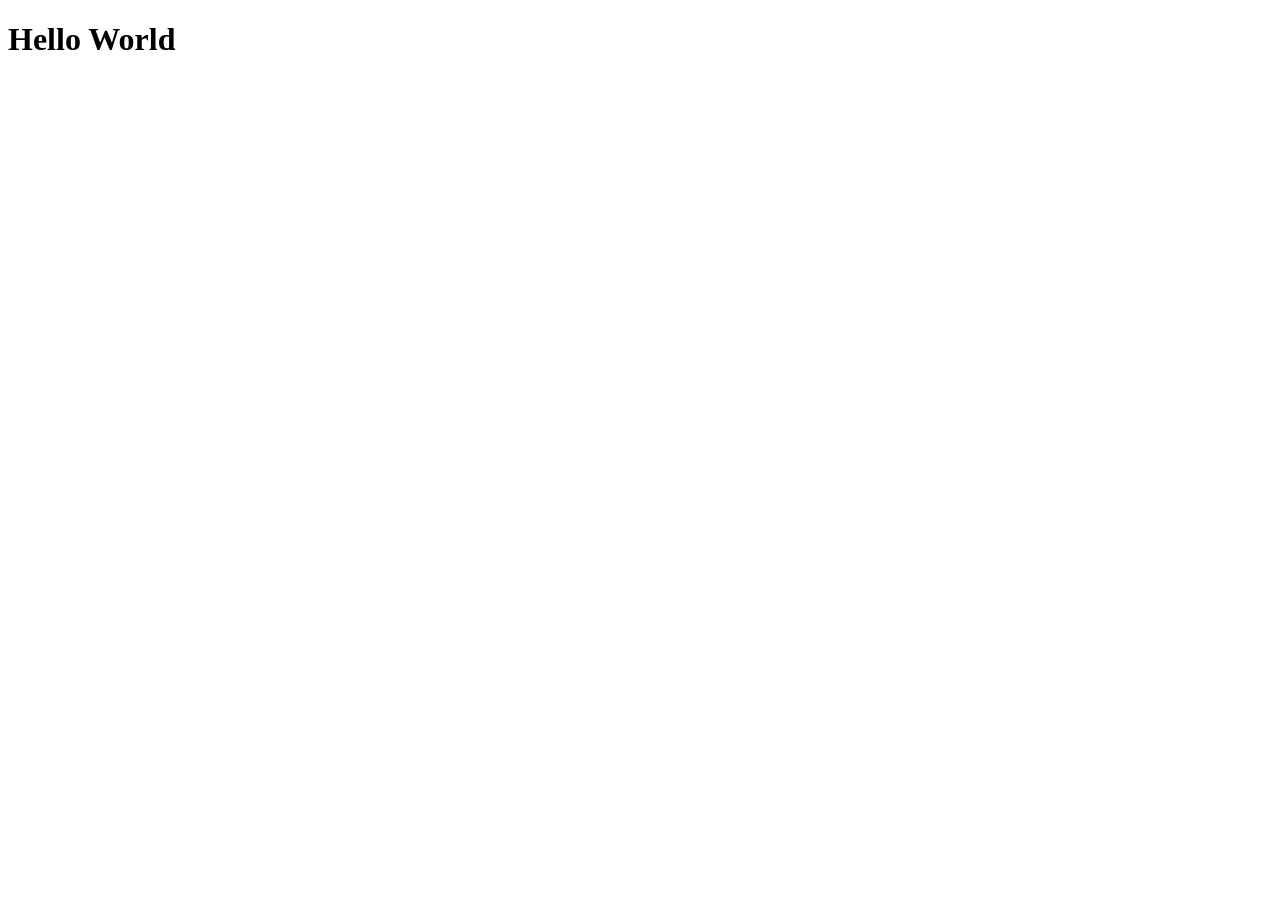
==== index.html @ 94acb290 "Initial phase" ====
<!doctype html>
<html lang="en">
  <head>
    <meta charset="UTF-8" />
    <meta name="viewport" content="width=device-width, initial-scale=1.0" />
    <title>Hello World</title>
  </head>
  <body>
    <h1>Hello World</h1>
  </body>
</html>
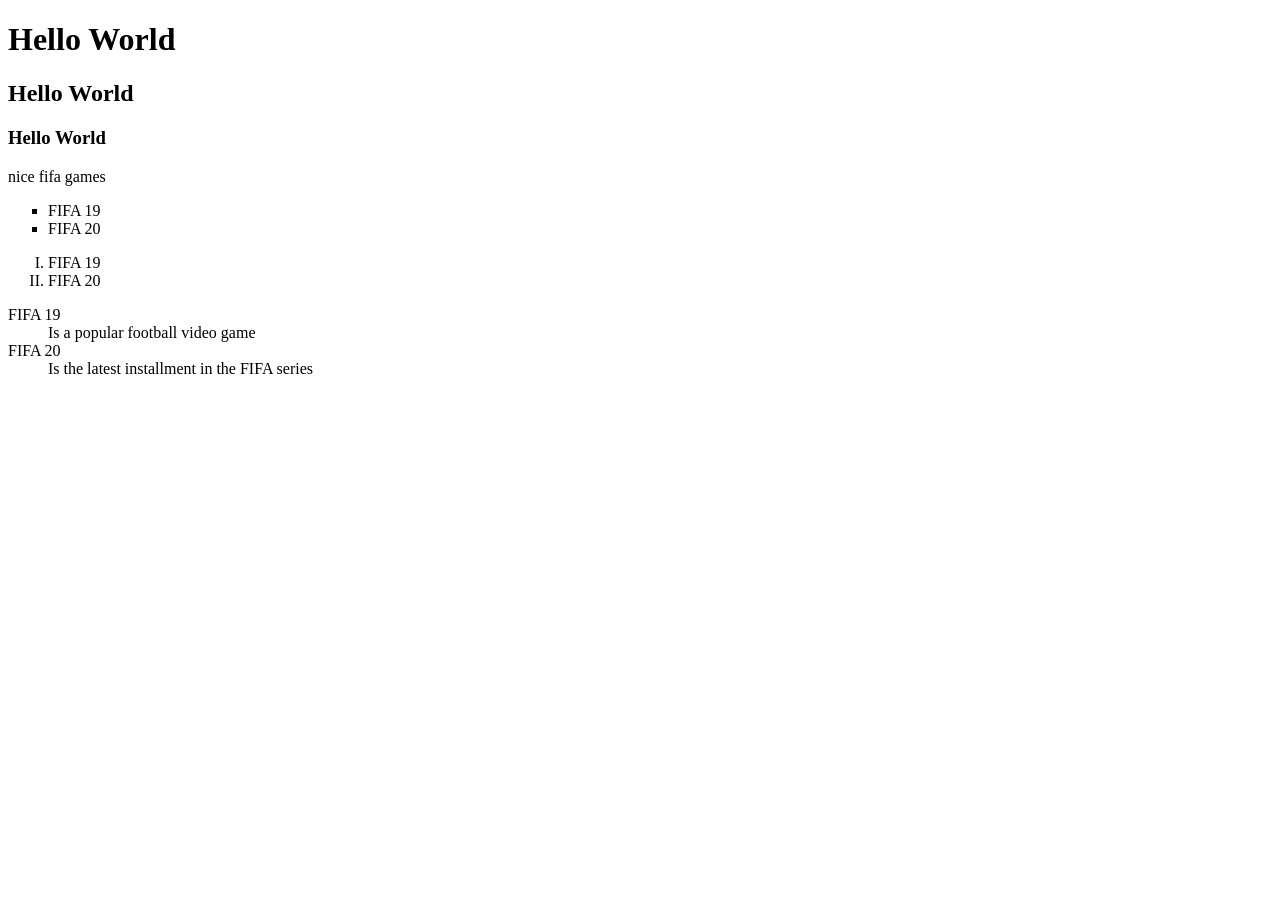
==== commit 0983d9df: "intro to html" ====
--- a/index.html
+++ b/index.html
@@ -7,5 +7,22 @@
   </head>
   <body>
     <h1>Hello World</h1>
+    <h2>Hello World</h2>
+    <h3>Hello World</h3>
+    <p>nice fifa games</p>
+    <ul type="square">
+      <li>FIFA 19</li>
+      <li>FIFA 20</li>
+    </ul>
+    <ol type="I">
+      <li>FIFA 19</li>
+      <li>FIFA 20</li>
+    </ol>
+    <dl>
+      <dt>FIFA 19</dt>
+      <dd>Is a popular football video game</dd>
+      <dt>FIFA 20</dt>
+      <dd>Is the latest installment in the FIFA series</dd>
+    </dl>
   </body>
 </html>
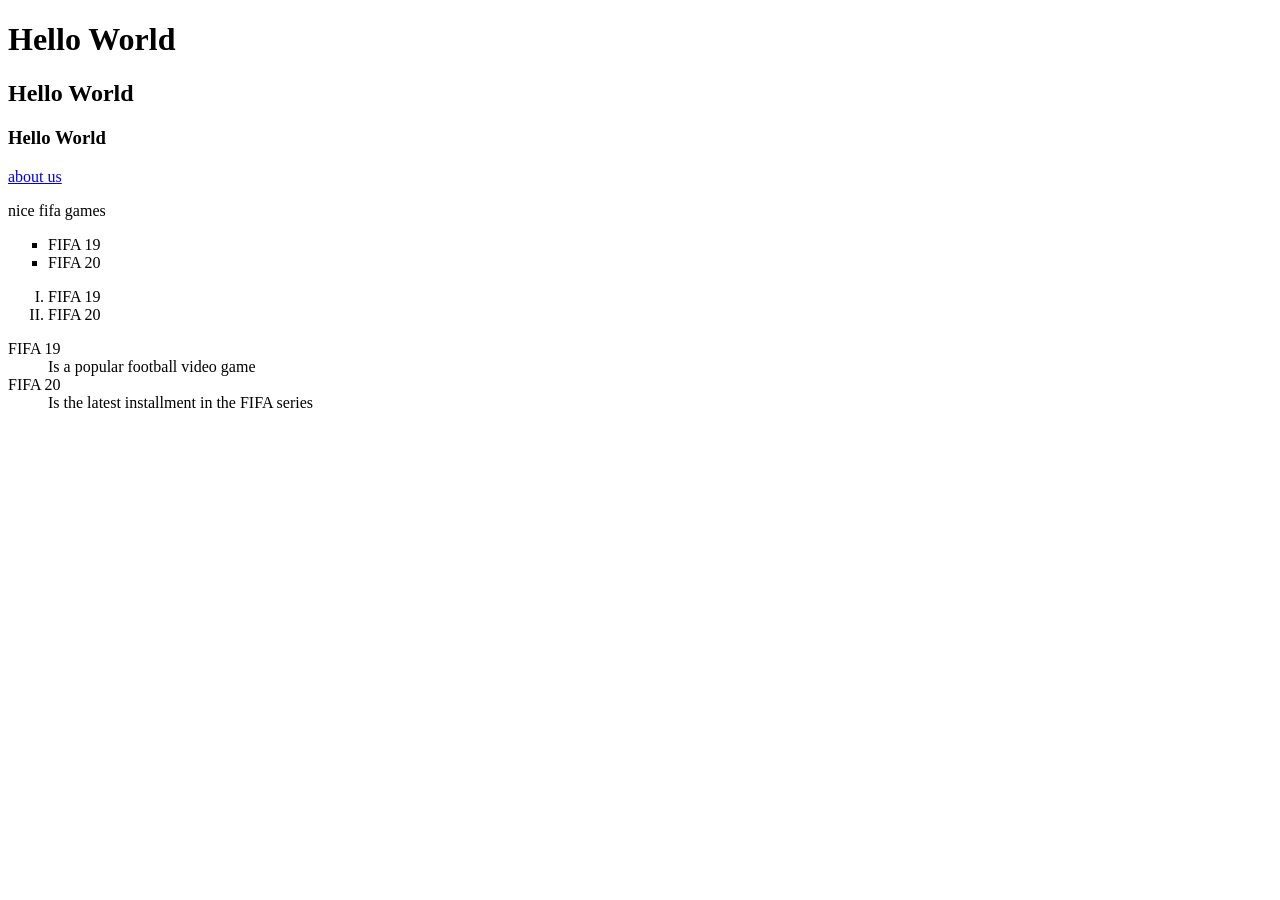
==== commit 7a94808e: "changes 1" ====
--- a/index.html
+++ b/index.html
@@ -9,6 +9,7 @@
     <h1>Hello World</h1>
     <h2>Hello World</h2>
     <h3>Hello World</h3>
+    <a href = "about.html">about us</a>
     <p>nice fifa games</p>
     <ul type="square">
       <li>FIFA 19</li>
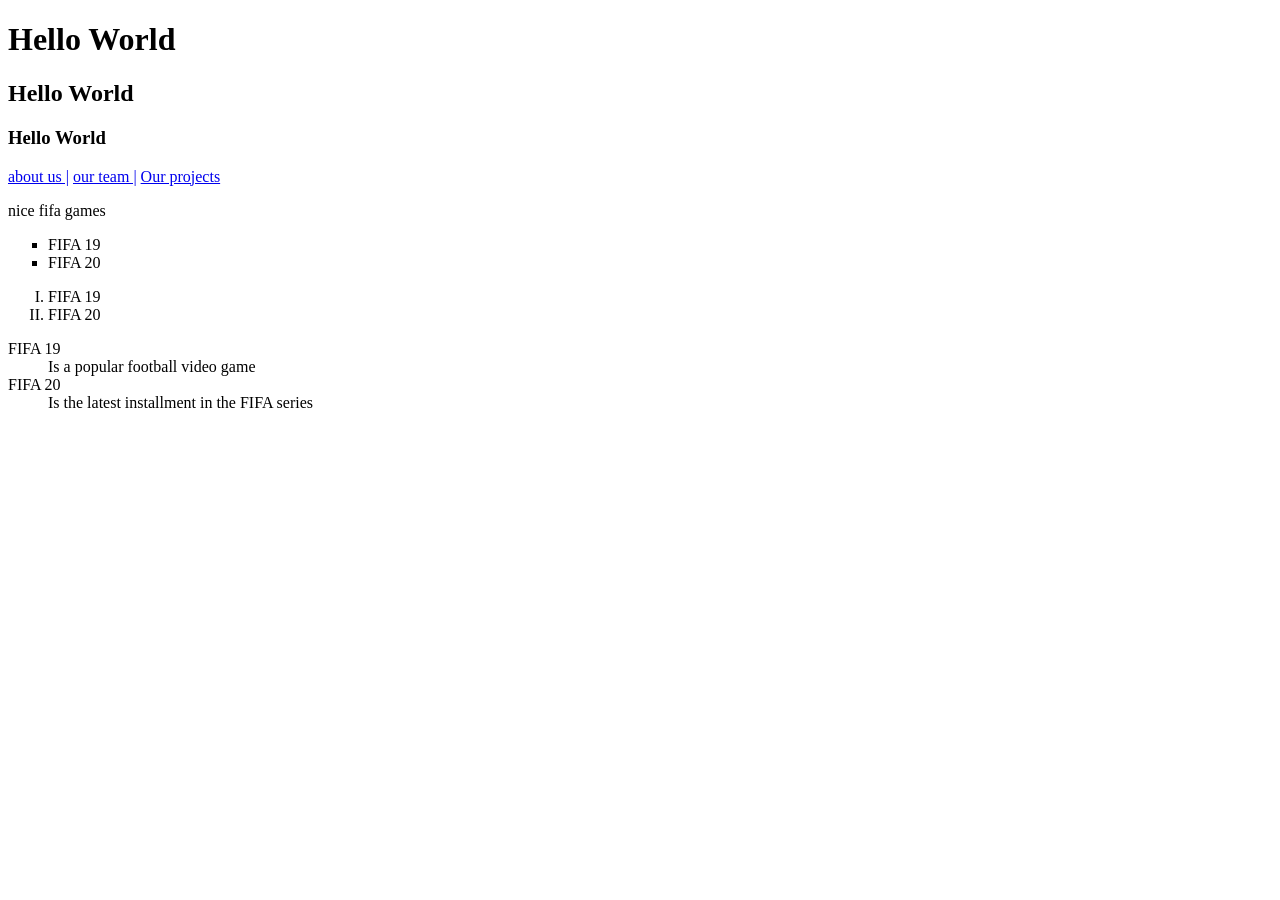
==== commit be9eb3df: "Change 2" ====
--- a/index.html
+++ b/index.html
@@ -9,7 +9,9 @@
     <h1>Hello World</h1>
     <h2>Hello World</h2>
     <h3>Hello World</h3>
-    <a href = "about.html">about us</a>
+    <a href="about.html">about us |</a>
+    <a href="team.html">our team |</a>
+    <a href="projects.html">Our projects</a>
     <p>nice fifa games</p>
     <ul type="square">
       <li>FIFA 19</li>
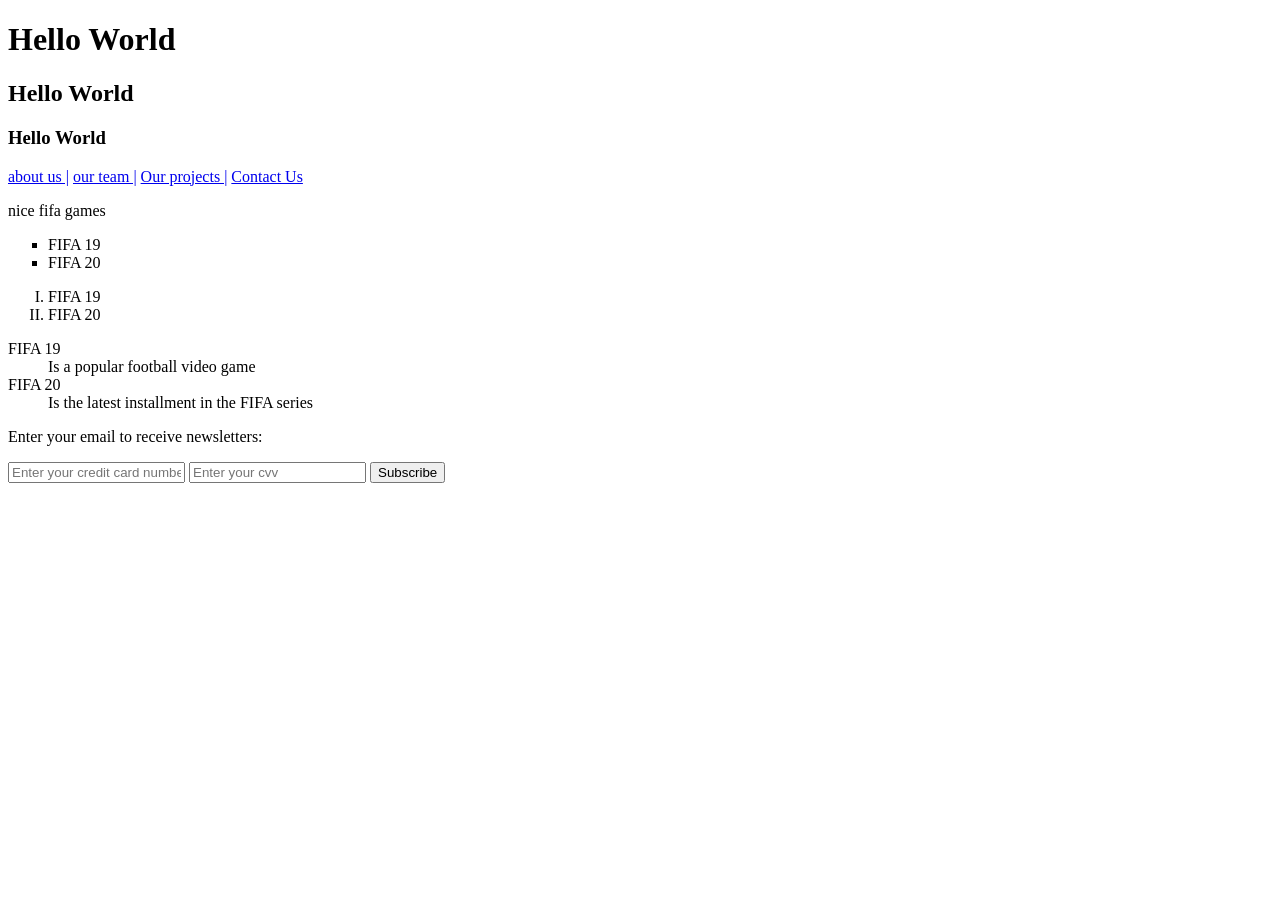
==== commit 2e22b603: "Changes 3" ====
--- a/index.html
+++ b/index.html
@@ -11,7 +11,8 @@
     <h3>Hello World</h3>
     <a href="about.html">about us |</a>
     <a href="team.html">our team |</a>
-    <a href="projects.html">Our projects</a>
+    <a href="projects.html">Our projects |</a>
+    <a href="ContactUs.html">Contact Us</a>
     <p>nice fifa games</p>
     <ul type="square">
       <li>FIFA 19</li>
@@ -27,5 +28,10 @@
       <dt>FIFA 20</dt>
       <dd>Is the latest installment in the FIFA series</dd>
     </dl>
+
+    <p>Enter your email to receive newsletters:</p>
+    <input type="text" placeholder="Enter your credit card number" />
+    <input type="text" placeholder="Enter your cvv" />
+    <input type="submit" value="Subscribe" />
   </body>
 </html>
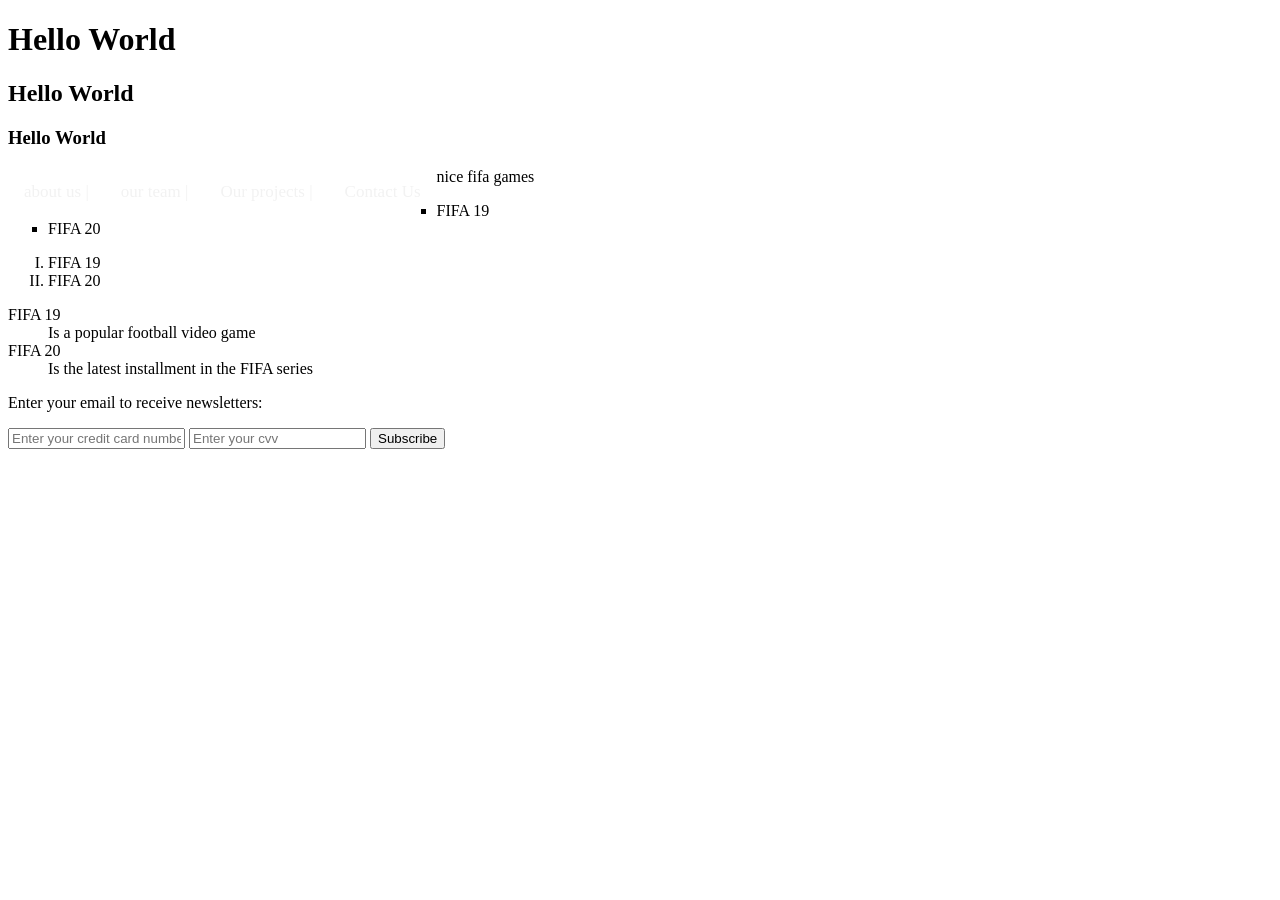
==== commit ebab0381: "new change" ====
--- a/index.html
+++ b/index.html
@@ -4,6 +4,24 @@
     <meta charset="UTF-8" />
     <meta name="viewport" content="width=device-width, initial-scale=1.0" />
     <title>Hello World</title>
+    <style>
+      .topnav {
+        background-color: #333;
+        overflow: hidden;
+      }
+      a {
+        float: left;
+        color: #f2f2f2;
+        text-align: center;
+        padding: 14px 16px;
+        text-decoration: none;
+        font-size: 17px;
+      }
+      a:hover {
+        background-color: #ddd;
+        color: black;
+      }
+    </style>
   </head>
   <body>
     <h1>Hello World</h1>
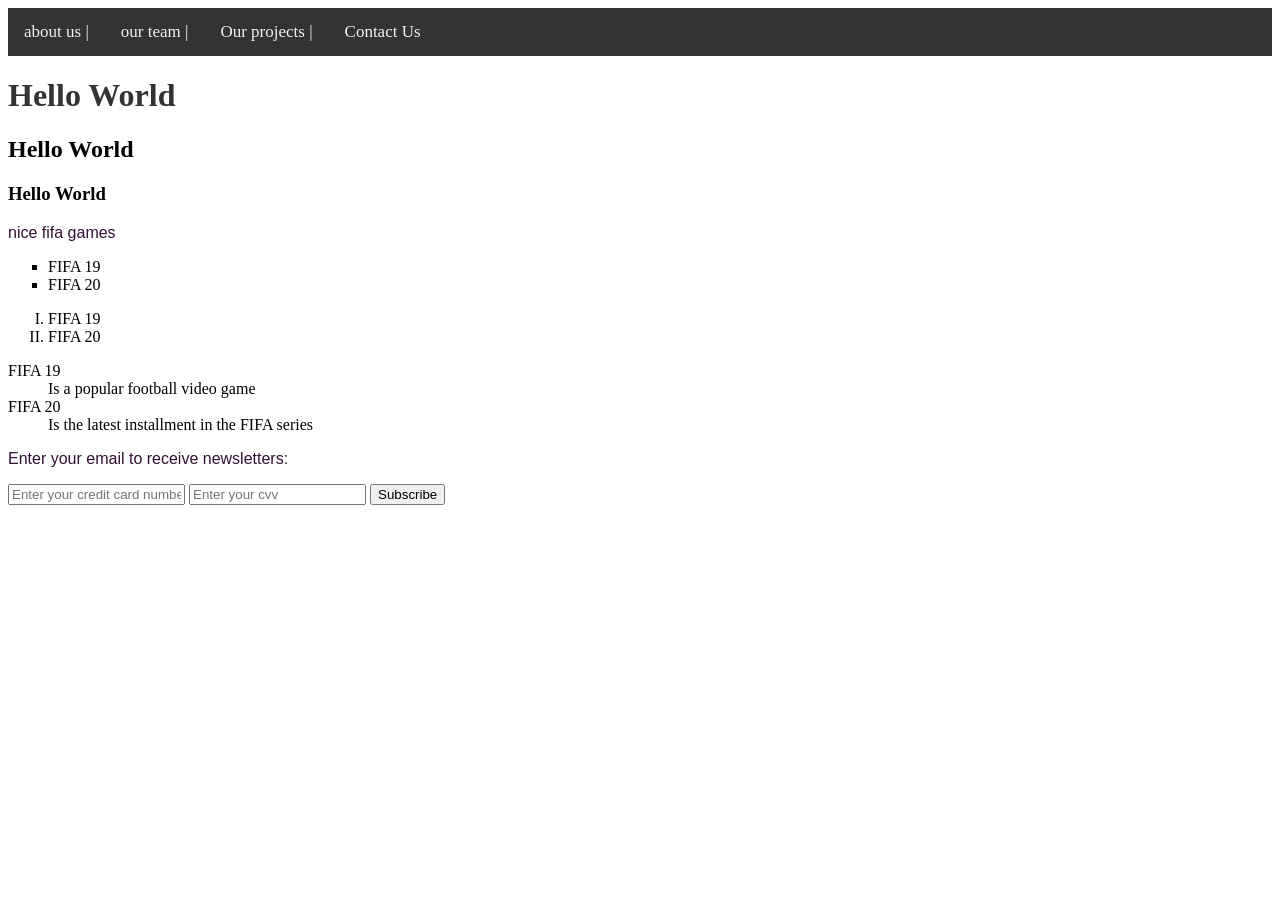
==== commit bbe2ead8: "Change" ====
--- a/index.html
+++ b/index.html
@@ -4,33 +4,18 @@
     <meta charset="UTF-8" />
     <meta name="viewport" content="width=device-width, initial-scale=1.0" />
     <title>Hello World</title>
-    <style>
-      .topnav {
-        background-color: #333;
-        overflow: hidden;
-      }
-      a {
-        float: left;
-        color: #f2f2f2;
-        text-align: center;
-        padding: 14px 16px;
-        text-decoration: none;
-        font-size: 17px;
-      }
-      a:hover {
-        background-color: #ddd;
-        color: black;
-      }
-    </style>
+    <link rel="stylesheet" href="css/style.css" />
   </head>
   <body>
+    <div class = "topnav">
+      <a href="about.html">about us |</a>
+      <a href="team.html">our team |</a>
+      <a href="projects.html">Our projects |</a>
+      <a href="ContactUs.html">Contact Us</a>
+    </div>
     <h1>Hello World</h1>
     <h2>Hello World</h2>
     <h3>Hello World</h3>
-    <a href="about.html">about us |</a>
-    <a href="team.html">our team |</a>
-    <a href="projects.html">Our projects |</a>
-    <a href="ContactUs.html">Contact Us</a>
     <p>nice fifa games</p>
     <ul type="square">
       <li>FIFA 19</li>
--- a/css/style.css
+++ b/css/style.css
@@ -0,0 +1,68 @@
+.topnav {
+  background-color: #333;
+  overflow: hidden;
+}
+.topnav a {
+  float: left;
+  color: #f2f2f2;
+  text-align: center;
+  padding: 14px 16px;
+  text-decoration: none;
+  font-size: 17px;
+}
+.topnav a:hover {
+  background-color: #ddd;
+  color: black;
+}
+h1 {
+  color: #333;
+}
+p {
+  color: #321132;
+  font-family: "Gill Sans", "Gill Sans MT", Calibri, "Trebuchet MS", sans-serif;
+  text-decoration: none;
+  font-size: 16px;
+}
+.banner {
+  background-color: #4caf50;
+  color: white;
+  text-align: center;
+  padding: 20px;
+}
+.row {
+  display: flex;
+}
+.column {
+  flex: 70%;
+  padding: 16px;
+}
+.sidebar {
+  flex: 30%;
+  padding: 16px;
+}
+.footer {
+  background-color: #333;
+  color: white;
+  text-align: center;
+  padding: 16px;
+}
+table {
+  width: 100%;
+  border-collapse: collapse;
+}
+table th {
+  border: 1px solid black;
+}
+table td {
+  border: 1px solid black;
+}
+.team_img {
+  overflow: hidden;
+  text-align: center;
+}
+
+.team_img .team_member {
+  margin: 10px;
+  height: 50px;
+  width: 50px;
+}
